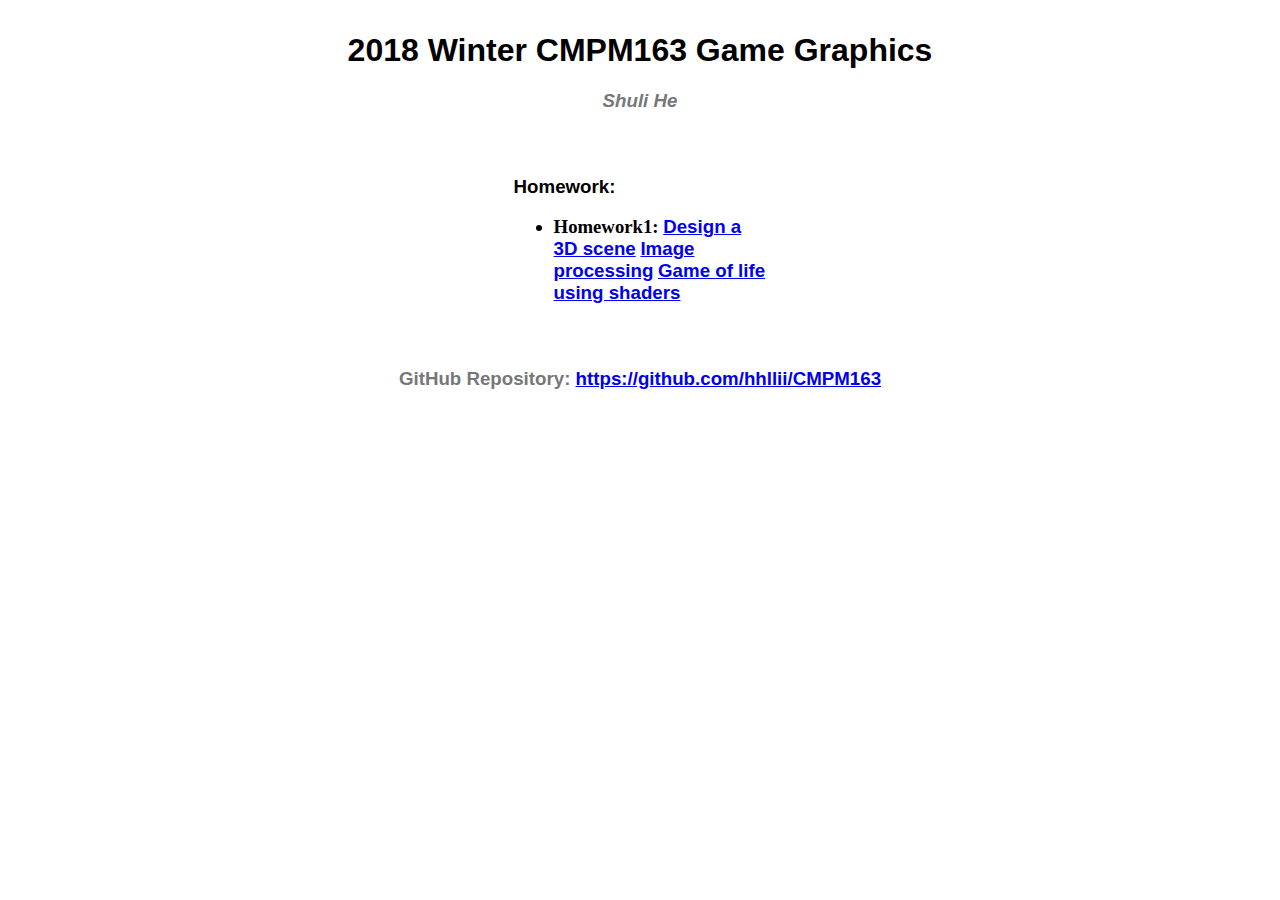
==== index.html @ 18a1083e "index" ====
<!DOCTYPE html>
<html>

<head>
    <title>CMPM163 Game Graphics</title>
    <link rel="stylesheet" type="text/css" href="./style.css">
</head>

<body>
    <div id="headline">
        <h1>2018 Winter CMPM163 Game Graphics</h1>
        <h3>Shuli He</h3>
    </div>

    <div id="GL">
        <h3>Homework:
            <ul>
                <li>Homework1:
                    <a href="./HW1/HomeWork1A.html">Design a 3D scene</a>
                    <a href="./HW1/HomeWork1B.html">Image processing</a>
                    <a href="./HW1/HomeWork1C.html">Game of life using shaders</a>
                </li>
            </ul>
        </h3>
    </div>
    <div id="foot">
        <h3>GitHub Repository:
            <a href="https://github.com/hhllii/CMPM163">https://github.com/hhllii/CMPM163</a>
        </h3>
    </div>
</body>

</html>
---- style.css ----
*{
    font-family: Arial, Helvetica, sans-serif
}

#headline{
    text-align: center;
    margin-top: 2em;
}

#headline h3{
    color:#777;
    margin-left:20%;
    margin-right:20%;
    font-style: italic;
}
li{
    font-family: 'Times New Roman', Times, serif;
}

#GL{
margin-top: 5%;
margin-left: 40%;
margin-right: 40%;
}
#foot{
    text-align: center;
    margin-top: 5%;
    color:#777;
}
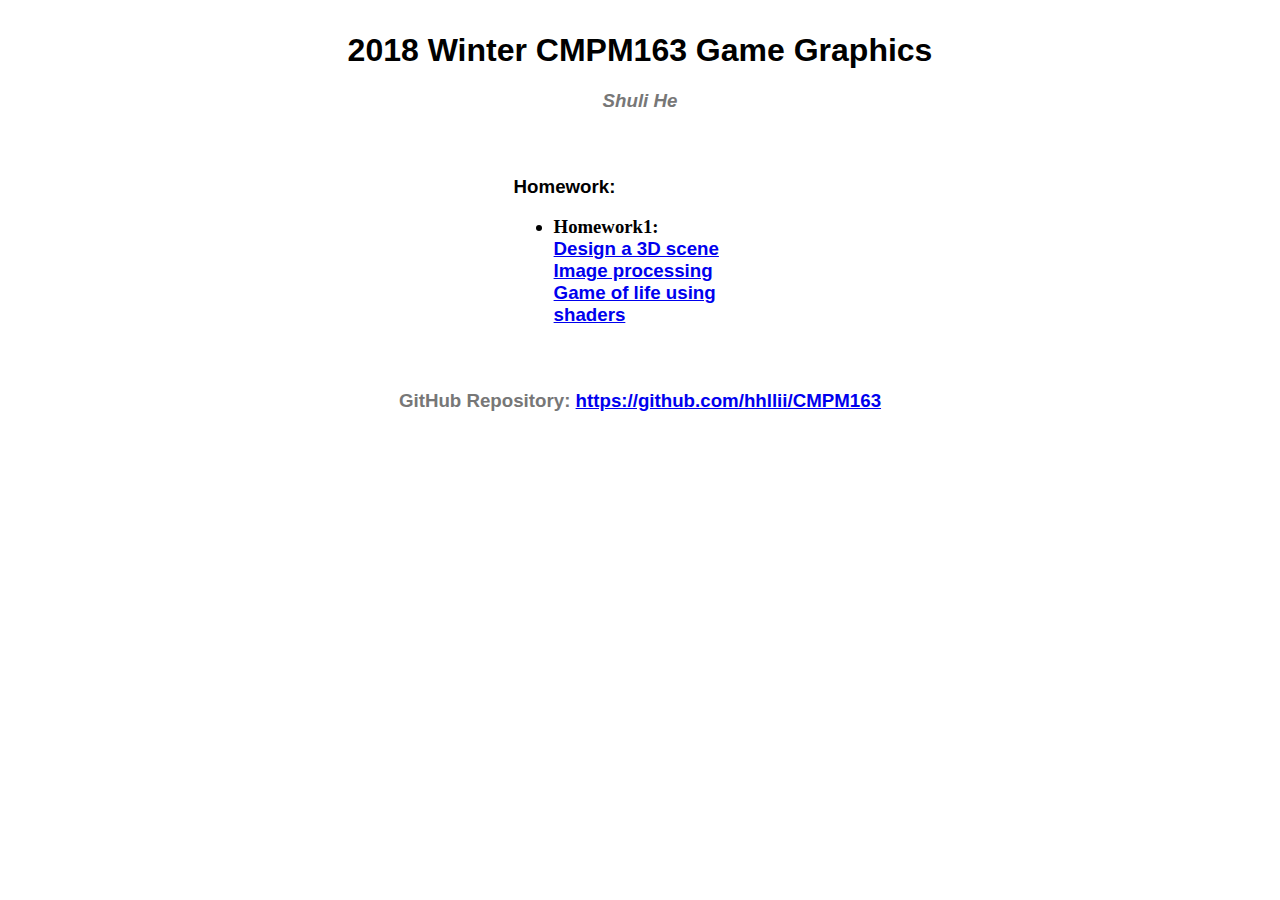
==== commit ad164dfc: "index md" ====
--- a/index.html
+++ b/index.html
@@ -15,10 +15,10 @@
     <div id="GL">
         <h3>Homework:
             <ul>
-                <li>Homework1:
-                    <a href="./HW1/HomeWork1A.html">Design a 3D scene</a>
-                    <a href="./HW1/HomeWork1B.html">Image processing</a>
-                    <a href="./HW1/HomeWork1C.html">Game of life using shaders</a>
+                <li>Homework1:<br/>
+                    <a href="./HW1/Homework1A.html">Design a 3D scene</a><br/>
+                    <a href="./HW1/Homework1B.html">Image processing</a><br/>
+                    <a href="./HW1/Homework1C.html">Game of life using shaders</a><br/>
                 </li>
             </ul>
         </h3>
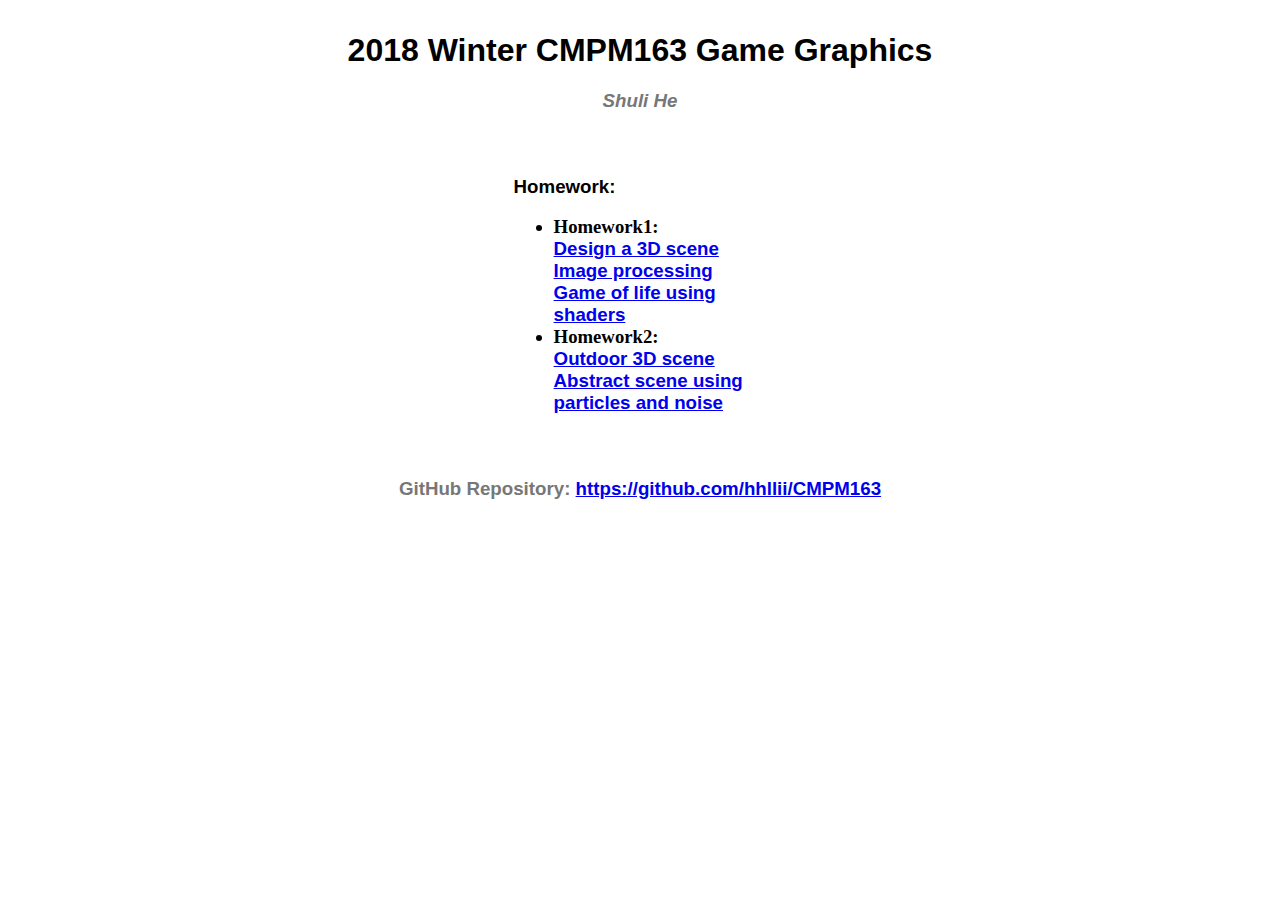
==== commit 1710363a: "update html" ====
--- a/index.html
+++ b/index.html
@@ -20,6 +20,10 @@
                     <a href="./HW1/Homework1B.html">Image processing</a><br/>
                     <a href="./HW1/Homework1C.html">Game of life using shaders</a><br/>
                 </li>
+                <li>Homework2:<br/>
+                    <a href="./HW2/Homework2A.html">Outdoor 3D scene</a><br/>
+                    <a href="./HW2/Homework2B.html">Abstract scene using particles and noise</a><br/>
+                </li>
             </ul>
         </h3>
     </div>
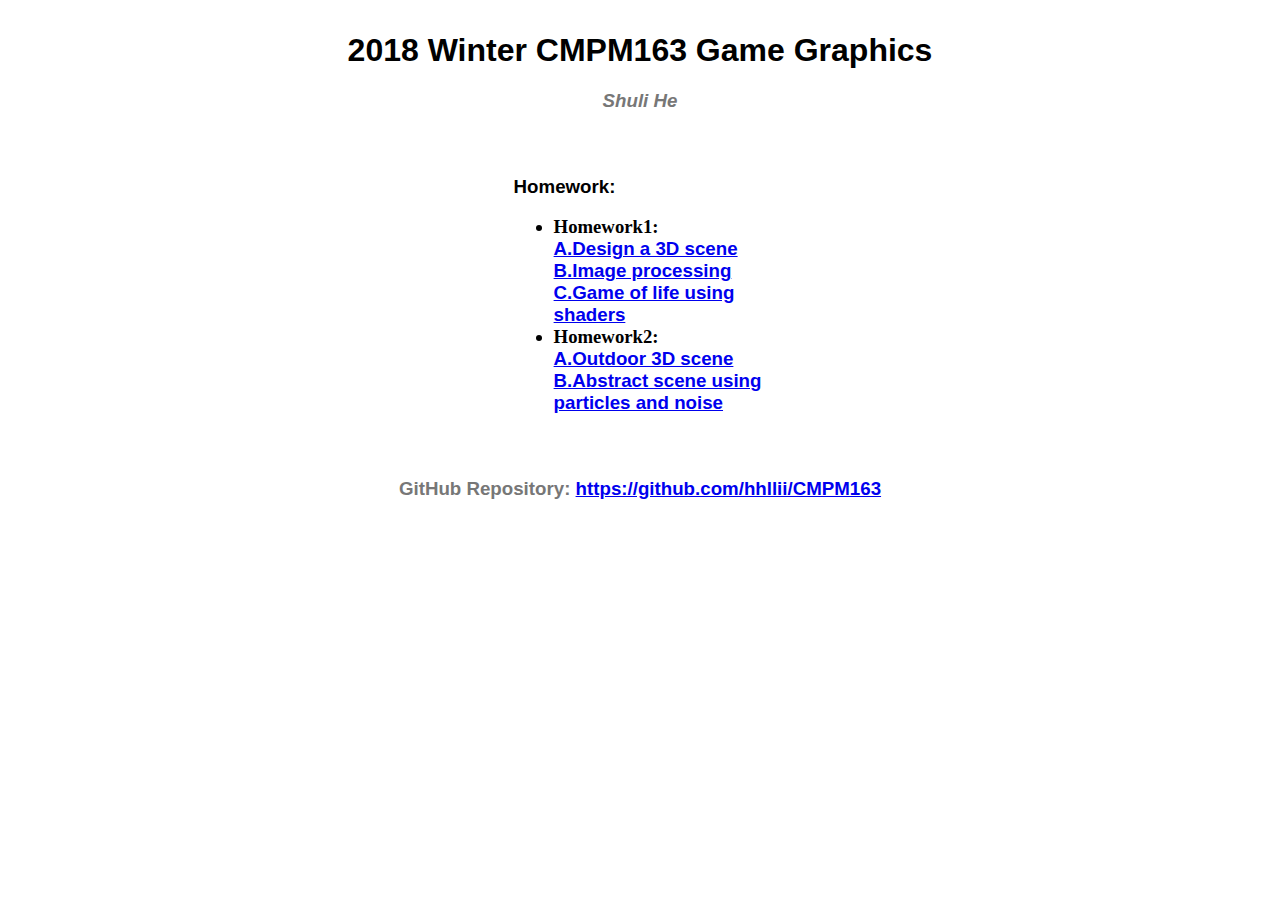
==== commit 40af7b24: "index" ====
--- a/index.html
+++ b/index.html
@@ -16,13 +16,13 @@
         <h3>Homework:
             <ul>
                 <li>Homework1:<br/>
-                    <a href="./HW1/Homework1A.html">Design a 3D scene</a><br/>
-                    <a href="./HW1/Homework1B.html">Image processing</a><br/>
-                    <a href="./HW1/Homework1C.html">Game of life using shaders</a><br/>
+                    <a href="./HW1/Homework1A.html">A.Design a 3D scene</a><br/>
+                    <a href="./HW1/Homework1B.html">B.Image processing</a><br/>
+                    <a href="./HW1/Homework1C.html">C.Game of life using shaders</a><br/>
                 </li>
                 <li>Homework2:<br/>
-                    <a href="./HW2/Homework2A.html">Outdoor 3D scene</a><br/>
-                    <a href="./HW2/Homework2B.html">Abstract scene using particles and noise</a><br/>
+                    <a href="./HW2/Homework2A.html">A.Outdoor 3D scene</a><br/>
+                    <a href="./HW2/Homework2B.html">B.Abstract scene using particles and noise</a><br/>
                 </li>
             </ul>
         </h3>
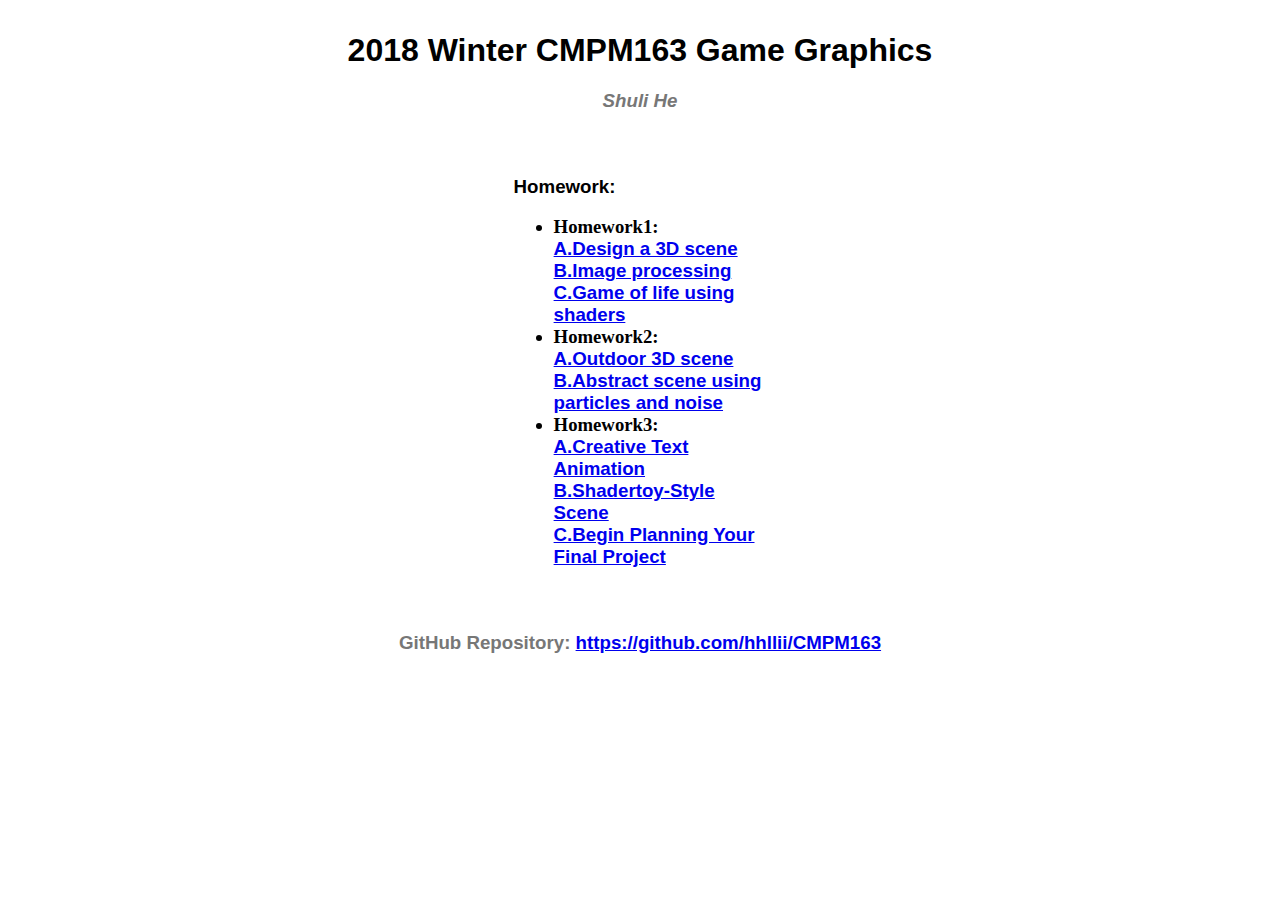
==== commit 21fea201: "index" ====
--- a/index.html
+++ b/index.html
@@ -24,6 +24,11 @@
                     <a href="./HW2/Homework2A.html">A.Outdoor 3D scene</a><br/>
                     <a href="./HW2/Homework2B.html">B.Abstract scene using particles and noise</a><br/>
                 </li>
+                <li>Homework3:<br/>
+                    <a href="./HW3/Homework3A.html">A.Creative Text Animation</a><br/>
+                    <a href="./HW3/Homework3B.html">B.Shadertoy-Style Scene</a><br/>
+                    <a href="./HW3/Homework3C.pdf">C.Begin Planning Your Final Project</a><br/>
+                </li>
             </ul>
         </h3>
     </div>
